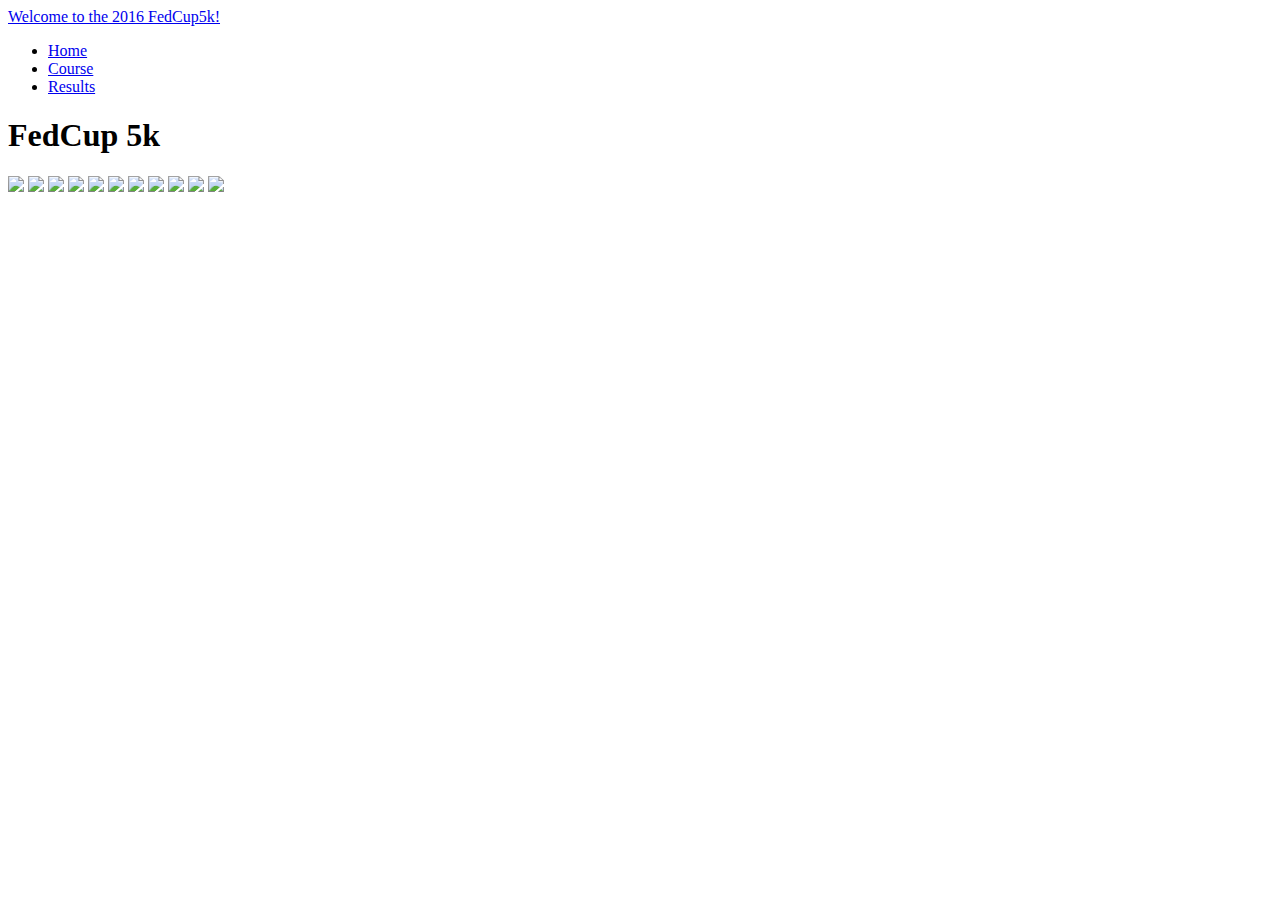
==== public/index.html @ 5891e4ac "updated home page with sponsors and results page with internal html" ====
<!DOCTYPE html>
<html data-ng-app="MainApp">
	<head >
		<title>FedCup 5k</title>
		<!--angular uses this base element which path to use when it gets any front end resource- this is the root b/c of "/"-->
		<base href='/'>


	</head>

	<body>
		<div class='container1'>
			<div class='page-header'>
			<nav class="navbar navbar-default">
	            <div class="container">
	                <div class="navbar-header">
	                    <a class="navbar-brand" href="/">Welcome to the 2016 FedCup5k!</a>
	                </div>

	                <ul class="nav navbar-nav navbar-right">
	                    <li><a href="/"><i class="fa fa-home"></i>Home</a></li>
	                    <li><a href="/course"><i class="fa fa-shield"></i>Course</a></li>
	                    <li><a href="/results"><i class="fa fa-comment"></i>Results</a></li>
	                </ul>
	            </div>
            </nav>


				<h1 class="titleText pull-left">FedCup 5k</h1>
				<!--got code below from mycountdown.org-->
				<div class="countdownContainer pull-right">
					<noscript>
						<div align="center" class="noCountdown">
						</div>
					</noscript>
					<script type="text/javascript" src="http://mycountdown.org/countdown.php?cp2_Hex=19181f&cp1_Hex=F9F9FF&img=1&hbg=&fwdt=190&lab=1&ocd=My Countdown&text1=FedCup 5k&text2=FedCup 5k&group=My Countdown&countdown=My Countdown&widget_number=3015&event_time=1463184000&timezone=UTC"></script>
				</div>
				<div class="photobanner">
					<img class="first" src="img/pic1.jpg"/>
					<img src="img/pic2.jpg"/>
					<img src="img/pic3.jpg"/>
					<img src="img/pic4.jpg"/>
					<img src="img/pic5.jpg"/>
					<img src="img/pic6.jpg"/>
					<img src="img/pic7.jpg"/>
					<img src="img/pic8.jpg"/>
					<img src="img/pic9.jpg"/>
					<img src="img/pic1.jpg"/>
					<img src="img/pic2.jpg"/>

				</div>
				
			</div>
					<!--the place holder to render our view dependent on the route-->
			<div class="row">
				<div class="col-sm-12" ng-view>
					

				</div>
			</div>
		</div>

		<script type='text/javascript' src="lib/jquery/dist/jquery.min.js"></script>
				<link rel="stylesheet" type="text/css" href="lib/bootstrap/dist/css/bootstrap.min.css">
		<script type="text/javascript" src="lib/bootstrap/dist/js/bootstrap.min.js"></script>
		<link rel="stylesheet" type="text/css" href="css/style.css">
		<script type="text/javascript" src="lib/angular/angular.min.js"></script>
		<script type="text/javascript" src="lib/angular-route/angular-route.min.js"></script>
		<script type="text/javascript" src="lib/angular-resource/angular-resource.min.js"></script>
		<script type="text/javascript" src="src/app.js"></script>
		<script type="text/javascript" src="src/controller.js"></script>
		<script type="text/javascript" src="src/factories.js"></script>
		<script type="text/javascript" src="src/filter.js"></script>

	</body>
</html>
---- public/css/style.css ----
body{
}

/*header styles*/
.page-header {
    width: 100%;
    overflow: hidden;
    margin: 50px auto;
    background: white;
    padding-bottom:20px;
}
.photobanner {
	height:400px;
	/*each image end to end totals to 3984px and I 50px to account for the page border*/
	width:5000px;
  margin-top:50px;
}

.photobanner img {
	height:400px;
    -webkit-transition: all 0.5s ease;
    -moz-transition: all 0.5s ease;
    -o-transition: all 0.5s ease;
    -ms-transition: all 0.5s ease;
    transition: all 0.5s ease;
}
 
.photobanner img:hover {
    -webkit-transform: scale(1.1);
    -moz-transform: scale(1.1);
    -o-transform: scale(1.1);
    -ms-transform: scale(1.1);
    transform: scale(1.1);
    cursor: pointer;
 
    -webkit-box-shadow: 0px 3px 5px rgba(0,0,0,0.2);
    -moz-box-shadow: 0px 3px 5px rgba(0,0,0,0.2);
    box-shadow: 0px 3px 5px rgba(0,0,0,0.2);
}
.container1{
  padding-left:0px;
  padding-right:0px;
  width:100%;
}
.titleText{
  font-size: 48px;
  position: absolute;
  color: white;
  z-index:10;
  text-shadow: -2px 0 black, 0 2px black, 2px 0 black, 0 -2px black;
}
.countdownContainer{
  margin:15px 0px 0px;
  position:absolute;
  right:10px;
  z-index:10;
}
.noCountdown{
  width: 140px; 
  border: 1px solid rgb(204, 204, 204); 
  text-align: center; 
  color: rgb(249, 249, 255); 
  font-weight: bold; 
  font-size: 12px; 
  background-color: rgb(25, 24, 31);
}
/*header scrolling animation*/
/*keyframe animations*/
.first {
    -webkit-animation: bannermove 80s linear infinite;
       -moz-animation: bannermove 80s linear infinite;
        -ms-animation: bannermove 80s linear infinite;
         -o-animation: bannermove 80s linear infinite;
            animation: bannermove 80s linear infinite;
}
 
@keyframes "bannermove" {
 0% {
    margin-left: 0px;
 }
 100% {
 	/*adjusted the demo of 2125 to 3460 which is the cumulative widths of all non-repeatign images plus 50px for the margin for smooth transition*/
    margin-left: -3460px;
 }
 
}
 
@-moz-keyframes bannermove {
 0% {
   margin-left: 0px;
 }
 100% {
   margin-left: -3460px;
 }
 
}
 
@-webkit-keyframes "bannermove" {
 0% {
   margin-left: 0px;
 }
 100% {
   margin-left: -3460px;
 }
 
}
 
@-ms-keyframes "bannermove" {
 0% {
   margin-left: 0px;
 }
 100% {
   margin-left: -3460px;
 }
 
}
 
@-o-keyframes "bannermove" {
 0% {
   margin-left: 0px;
 }
 100% {
   margin-left: -3460px;
 }
 
}

/*styling for the home page content*/
.sponsors{
  height:100px;
  width:200px;
  margin: 30px;
}
/*styling for results page*/
.results{
  overflow:auto;
  border:5px ridge gray;
}
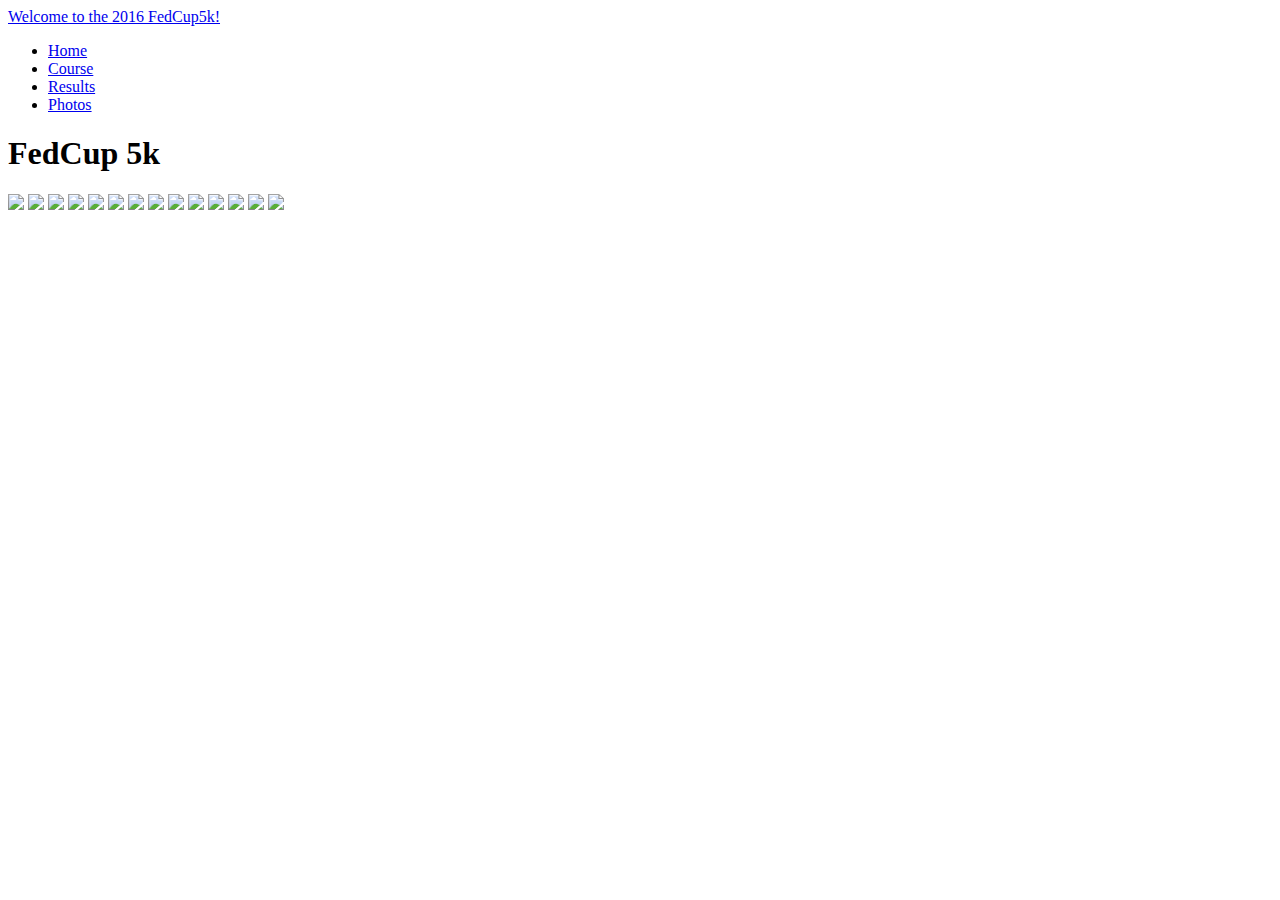
==== commit 74692a0f: "did some formatting and added the registration page" ====
--- a/public/index.html
+++ b/public/index.html
@@ -4,8 +4,6 @@
 		<title>FedCup 5k</title>
 		<!--angular uses this base element which path to use when it gets any front end resource- this is the root b/c of "/"-->
 		<base href='/'>
-
-
 	</head>
 
 	<body>
@@ -21,6 +19,7 @@
 	                    <li><a href="/"><i class="fa fa-home"></i>Home</a></li>
 	                    <li><a href="/course"><i class="fa fa-shield"></i>Course</a></li>
 	                    <li><a href="/results"><i class="fa fa-comment"></i>Results</a></li>
+	                    <li><a href="/photos"><i class="fa fa-comment"></i>Photos</a></li>
 	                </ul>
 	            </div>
             </nav>
@@ -47,6 +46,9 @@
 					<img src="img/pic9.jpg"/>
 					<img src="img/pic1.jpg"/>
 					<img src="img/pic2.jpg"/>
+					<img src="img/pic3.jpg"/>
+					<img src="img/pic4.jpg"/>
+					<img src="img/pic5.jpg"/>
 
 				</div>
 				
@@ -63,7 +65,7 @@
 		<script type='text/javascript' src="lib/jquery/dist/jquery.min.js"></script>
 				<link rel="stylesheet" type="text/css" href="lib/bootstrap/dist/css/bootstrap.min.css">
 		<script type="text/javascript" src="lib/bootstrap/dist/js/bootstrap.min.js"></script>
-		<link rel="stylesheet" type="text/css" href="css/style.css">
+
 		<script type="text/javascript" src="lib/angular/angular.min.js"></script>
 		<script type="text/javascript" src="lib/angular-route/angular-route.min.js"></script>
 		<script type="text/javascript" src="lib/angular-resource/angular-resource.min.js"></script>
@@ -71,6 +73,8 @@
 		<script type="text/javascript" src="src/controller.js"></script>
 		<script type="text/javascript" src="src/factories.js"></script>
 		<script type="text/javascript" src="src/filter.js"></script>
+		<link rel="stylesheet" type="text/css" href="css/style.css">
+		<link href='http://fonts.googleapis.com/css?family=Asap' rel='stylesheet' type='text/css'>
 
 	</body>
 </html>--- a/public/css/style.css
+++ b/public/css/style.css
@@ -12,7 +12,7 @@
 .photobanner {
 	height:400px;
 	/*each image end to end totals to 3984px and I 50px to account for the page border*/
-	width:5000px;
+	width:6000px;
   margin-top:50px;
 }
 
@@ -43,17 +43,30 @@
   width:100%;
 }
 .titleText{
-  font-size: 48px;
+  font-size: 56px;
+  font-family: 'Asap', sans-serif;
+  font-weight:bold;
   position: absolute;
-  color: white;
+  /*color: black;*/
   z-index:10;
-  text-shadow: -2px 0 black, 0 2px black, 2px 0 black, 0 -2px black;
+  /*text-shadow: 2px black;*/
+  -webkit-text-fill-color: white;
+  -webkit-text-stroke-color: black;
+  -webkit-text-stroke-width: 2.00px; 
+  background-color:rgba(211, 211, 211, 0.8);
+  border-radius:10px;
+  margin-left:25px;
+  padding:10px;
+
+
 }
+
 .countdownContainer{
-  margin:15px 0px 0px;
+  margin:300px 0px 0px;
   position:absolute;
   right:10px;
   z-index:10;
+
 }
 .noCountdown{
   width: 140px; 
@@ -127,9 +140,13 @@
 
 /*styling for the home page content*/
 .sponsors{
-  height:100px;
-  width:200px;
-  margin: 30px;
+  height:auto;
+  width:auto;
+  margin:30px;
+}
+.centered{
+  margin-left:auto;
+  margin-right:auto;
 }
 /*styling for results page*/
 .results{
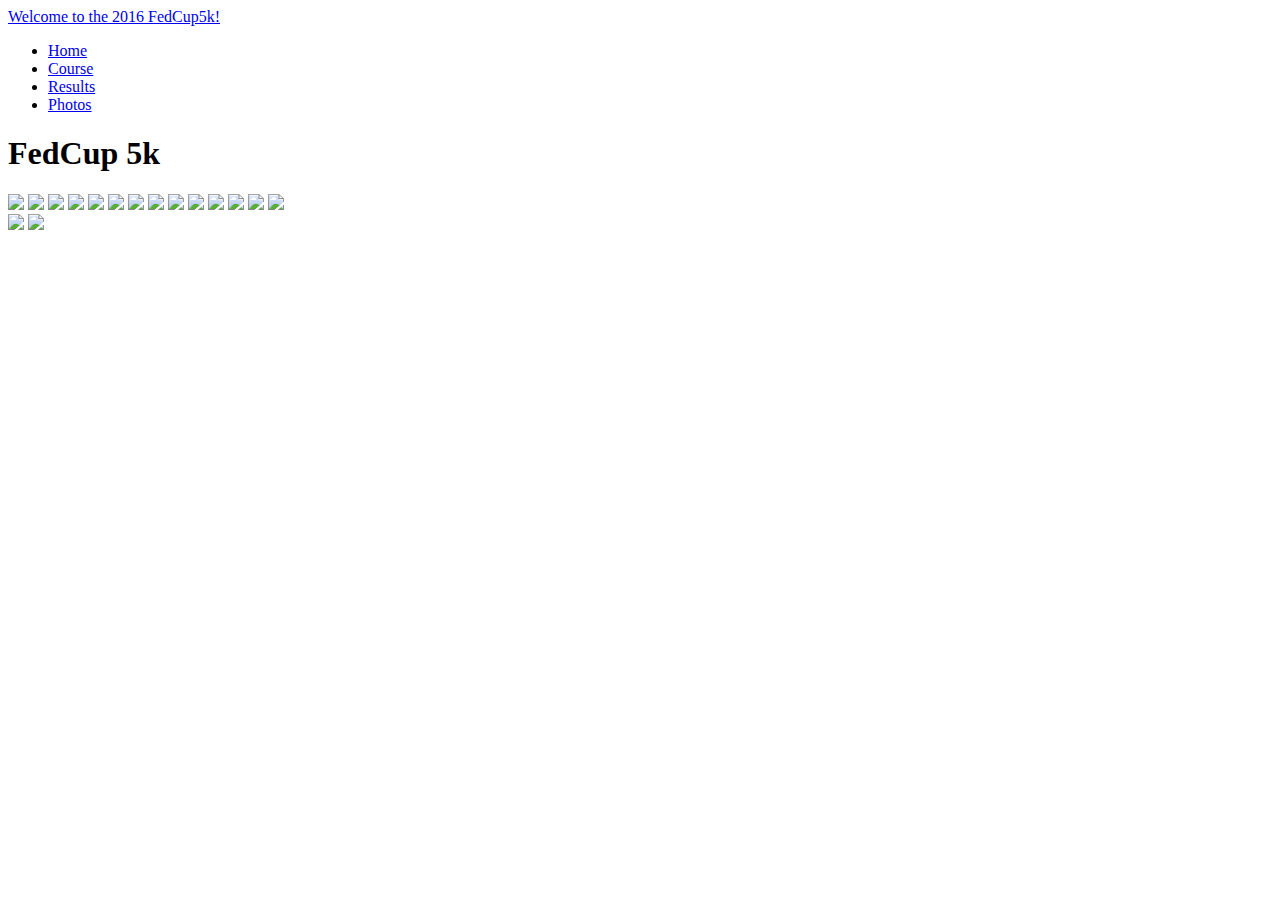
==== commit 519ea94c: "added twitter and facebook links" ====
--- a/public/index.html
+++ b/public/index.html
@@ -15,6 +15,7 @@
 	                    <a class="navbar-brand" href="/">Welcome to the 2016 FedCup5k!</a>
 	                </div>
 
+	                <!--default menu bar below-->
 	                <ul class="nav navbar-nav navbar-right">
 	                    <li><a href="/"><i class="fa fa-home"></i>Home</a></li>
 	                    <li><a href="/course"><i class="fa fa-shield"></i>Course</a></li>
@@ -49,7 +50,13 @@
 					<img src="img/pic3.jpg"/>
 					<img src="img/pic4.jpg"/>
 					<img src="img/pic5.jpg"/>
+				</div>
+				<div class="row">
+					<div class="col-md-4">
+						<a href="https://twitter.com/hashtag/fedcup5k"><img class="twitter" src="img/twitter.png"/></a>	<a href="https://www.facebook.com/pages/Fed-Cup-5k/142767869216327?fref=ts"><img class="twitter" src="img/facebook.png"/></a>
+					</div>
 
+					
 				</div>
 				
 			</div>
@@ -73,6 +80,7 @@
 		<script type="text/javascript" src="src/controller.js"></script>
 		<script type="text/javascript" src="src/factories.js"></script>
 		<script type="text/javascript" src="src/filter.js"></script>
+		<script type="text/javascript" src="src/style.js"></script>
 		<link rel="stylesheet" type="text/css" href="css/style.css">
 		<link href='http://fonts.googleapis.com/css?family=Asap' rel='stylesheet' type='text/css'>
 
--- a/public/css/style.css
+++ b/public/css/style.css
@@ -1,13 +1,35 @@
 body{
+    /*background-color:#e7e7e7;*/
+    background-color:black;
+    color:white;
+}
+
+
+/*configuring below for mobile screens*/
+@media(max-width: 800px){
+
+  .countdownContainer{
+    display:none;
+  }
+
+  .titleText{
+    display:none;
+  }
+
 }
 
 /*header styles*/
+.navbar-default{
+  background-color:#282828;
+  border-color:#282828;
+}
 .page-header {
     width: 100%;
     overflow: hidden;
     margin: 50px auto;
-    background: white;
+    background: black;
     padding-bottom:20px;
+    border-bottom:0px;
 }
 .photobanner {
 	height:400px;
@@ -137,12 +159,35 @@
  }
  
 }
+/*styling for twitter and facebook connect*/
+.twitter{
+  height:40px;
+  width:40px;
+  opacity:0.5;
+}
 
 /*styling for the home page content*/
+.mainButton{
+  margin:5px;
+}
 .sponsors{
-  height:auto;
-  width:auto;
+  width:100%;
+  height:100px;
   margin:30px;
+  background-color:white;
+}
+
+.sponsorHover img:hover {
+    -webkit-transform: scale(1.1);
+    -moz-transform: scale(1.1);
+    -o-transform: scale(1.1);
+    -ms-transform: scale(1.1);
+    transform: scale(1.1);
+    cursor: pointer;
+ 
+    /*-webkit-box-shadow: 0px 3px 5px rgba(0,0,0,0.2);
+    -moz-box-shadow: 0px 3px 5px rgba(0,0,0,0.2);
+    box-shadow: 0px 3px 5px rgba(0,0,0,0.2);*/
 }
 .centered{
   margin-left:auto;
@@ -153,6 +198,18 @@
   overflow:auto;
   border:5px ridge gray;
 }
-
-
-
+/*styling for parking map page*/
+.map{
+  width:100%;
+  height:800px;
+
+}
+/*styling for course description page*/
+.courseMap img{
+  width:100%;
+}
+.elevation img{
+  width:100%;
+}
+
+
